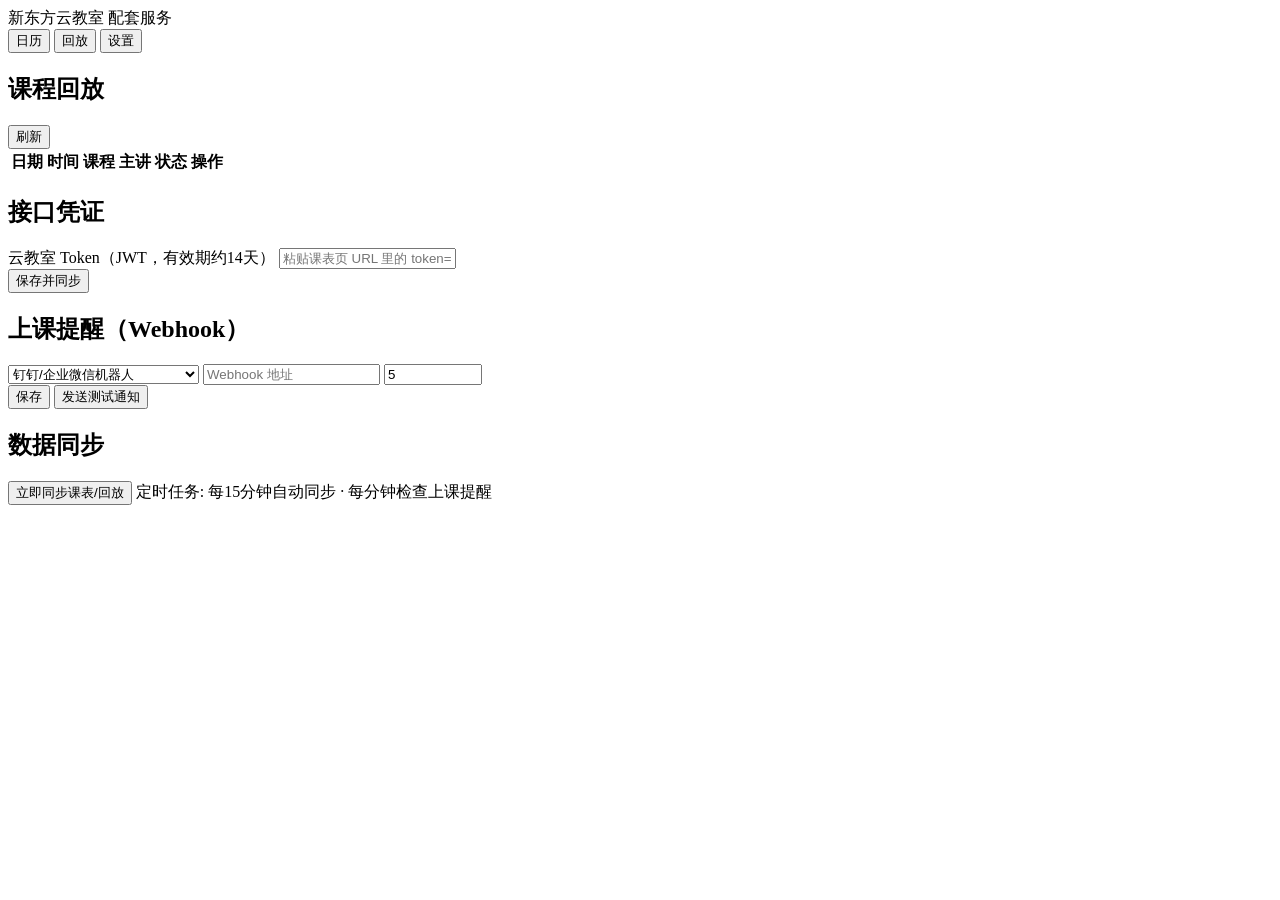
==== server/templates/index.html @ 28212e8d "xdf-roombox: 新东方云教室逆向工具集 - 接口清单: 66+96 REST 路径 / 域名 / 日志 URL (token 已脱敏) - 自动进教室 (auto_enter.ps1, CD" ====
<!DOCTYPE html>
<html lang="zh-CN">
<head>
  <meta charset="UTF-8">
  <meta name="viewport" content="width=device-width, initial-scale=1.0">
  <title>新东方云教室 · 配套服务</title>
  <link rel="stylesheet" href="/static/app.css">
</head>
<body>
  <header>
    <div class="brand">新东方云教室 <span class="sub">配套服务</span></div>
    <nav>
      <button class="tab active" data-tab="calendar">日历</button>
      <button class="tab" data-tab="playbacks">回放</button>
      <button class="tab" data-tab="settings">设置</button>
    </nav>
    <div id="statusbar" class="statusbar"></div>
  </header>

  <main>
    <section id="tab-calendar" class="tabpane active">
      <div id="calendar"></div>
    </section>

    <section id="tab-playbacks" class="tabpane">
      <div class="toolbar">
        <h2>课程回放</h2>
        <button class="btn sm" onclick="loadPlaybacks()">刷新</button>
        <span class="hint" id="pb-hint"></span>
      </div>
      <table class="table" id="pb-table">
        <thead><tr>
          <th>日期</th><th>时间</th><th>课程</th><th>主讲</th><th>状态</th><th>操作</th>
        </tr></thead>
        <tbody></tbody>
      </table>
    </section>

    <section id="tab-settings" class="tabpane">
      <div class="panel">
        <h2>接口凭证</h2>
        <label>云教室 Token（JWT，有效期约14天）
          <input type="password" id="s-token" placeholder="粘贴课表页 URL 里的 token= 参数" autocomplete="off">
        </label>
        <div class="row">
          <button class="btn" onclick="saveSettings()">保存并同步</button>
          <span class="hint" id="s-token-hint"></span>
        </div>
      </div>
      <div class="panel">
        <h2>上课提醒（Webhook）</h2>
        <div class="row">
          <select id="s-wtype">
            <option value="dingtalk">钉钉/企业微信机器人</option>
            <option value="wecom">企业微信（文本）</option>
            <option value="feishu">飞书机器人</option>
            <option value="generic">通用（JSON {title,content}）</option>
          </select>
          <input type="text" id="s-whook" placeholder="Webhook 地址">
          <input type="number" id="s-nmin" value="5" min="1" max="60" style="width:90px" title="提前多少分钟提醒">
        </div>
        <div class="row">
          <button class="btn" onclick="saveSettings()">保存</button>
          <button class="btn" onclick="testNotify()">发送测试通知</button>
        </div>
      </div>
      <div class="panel">
        <h2>数据同步</h2>
        <div class="row">
          <button class="btn" onclick="doSync()">立即同步课表/回放</button>
          <span class="hint">定时任务: 每15分钟自动同步 · 每分钟检查上课提醒</span>
        </div>
      </div>
    </section>
  </main>

  <div id="modal" class="modal-mask" style="display:none">
    <div class="modal">
      <div class="modal-head"><span id="m-title"></span><button class="close" onclick="closeModal()">×</button></div>
      <div class="modal-body" id="m-body"></div>
    </div>
  </div>

  <script src="/static/fullcalendar/index.global.min.js"></script>
  <script src="/static/fullcalendar/zh-cn.global.min.js"></script>
  <script src="/static/app.js"></script>
</body>
</html>
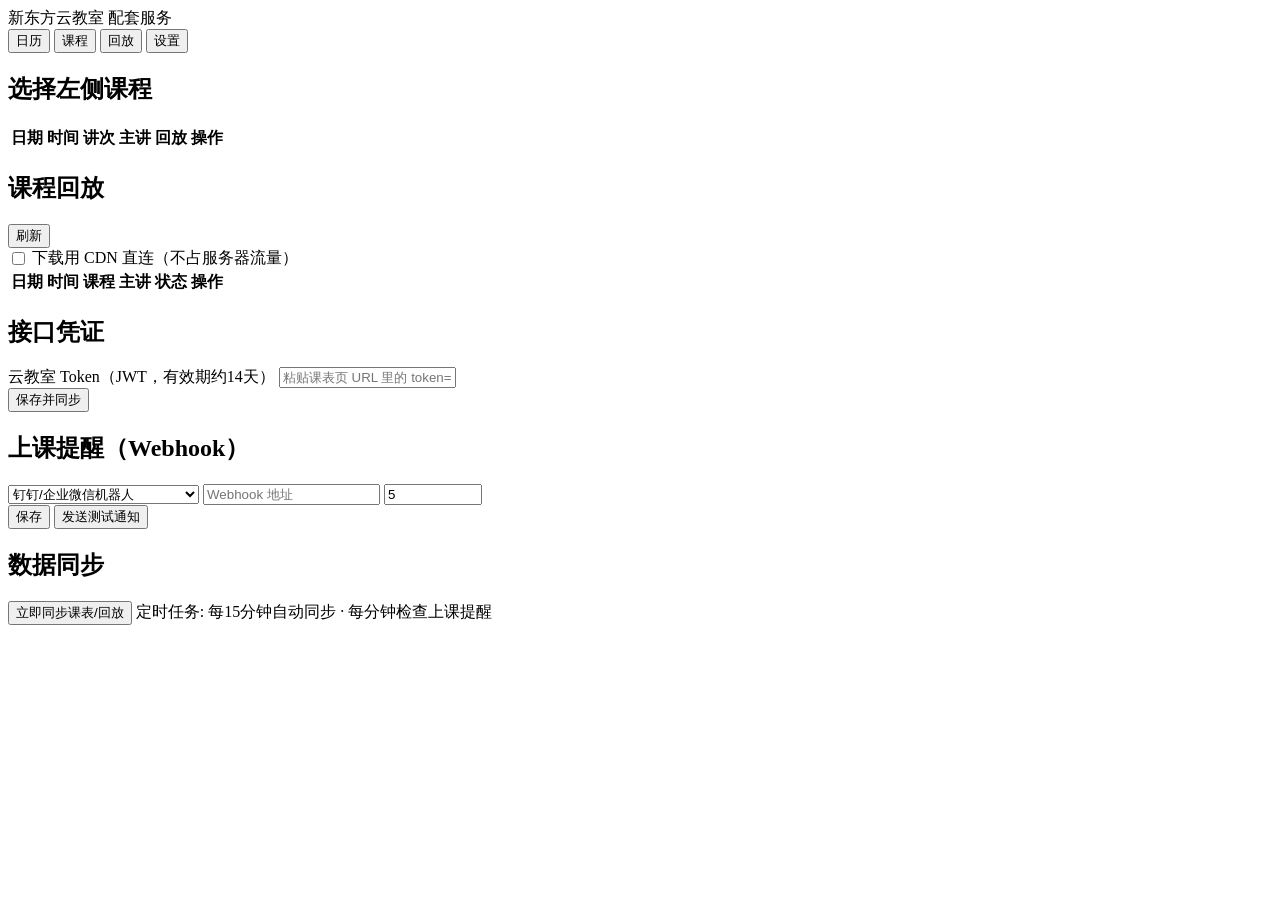
==== commit d2dddf42: "xdf-api: 全量历史同步(修复缺失课程) + 课程分类列表 + 下载双模式 1) 缺课修复: 旧同步只走 my-classes(仅当前 8 个班, 丢失导学班/基础阶段等历史班)。    改为 " ====
--- a/server/templates/index.html
+++ b/server/templates/index.html
@@ -11,6 +11,7 @@
     <div class="brand">新东方云教室 <span class="sub">配套服务</span></div>
     <nav>
       <button class="tab active" data-tab="calendar">日历</button>
+      <button class="tab" data-tab="classes">课程</button>
       <button class="tab" data-tab="playbacks">回放</button>
       <button class="tab" data-tab="settings">设置</button>
     </nav>
@@ -22,10 +23,31 @@
       <div id="calendar"></div>
     </section>
 
+    <section id="tab-classes" class="tabpane">
+      <div class="classes-layout">
+        <aside class="class-list" id="class-list"></aside>
+        <div class="class-detail">
+          <div class="toolbar">
+            <h2 id="class-title">选择左侧课程</h2>
+            <span class="hint" id="class-hint"></span>
+          </div>
+          <table class="table" id="class-table">
+            <thead><tr>
+              <th>日期</th><th>时间</th><th>讲次</th><th>主讲</th><th>回放</th><th>操作</th>
+            </tr></thead>
+            <tbody></tbody>
+          </table>
+        </div>
+      </div>
+    </section>
+
     <section id="tab-playbacks" class="tabpane">
       <div class="toolbar">
         <h2>课程回放</h2>
         <button class="btn sm" onclick="loadPlaybacks()">刷新</button>
+        <label class="hint" style="display:flex;align-items:center;gap:4px">
+          <input type="checkbox" id="pb-direct" style="width:auto"> 下载用 CDN 直连（不占服务器流量）
+        </label>
         <span class="hint" id="pb-hint"></span>
       </div>
       <table class="table" id="pb-table">
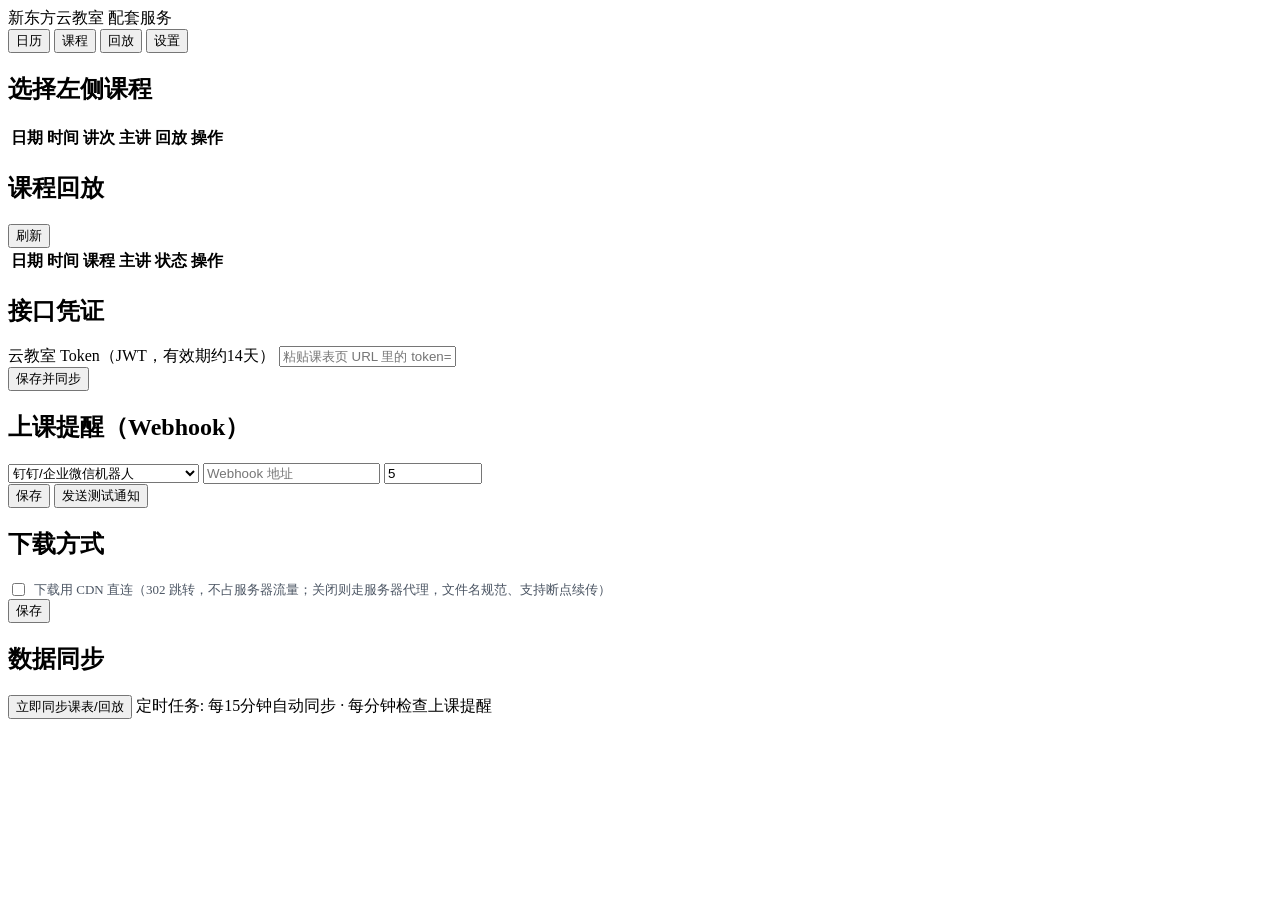
==== commit 94de33aa: "xdf-api: CDN 直连下载开关移入设置页 (服务端持久化) - /api/settings 新增 download_direct 字段, /api/status 返回当前值 - 设置页新增「下" ====
--- a/server/templates/index.html
+++ b/server/templates/index.html
@@ -45,9 +45,6 @@
       <div class="toolbar">
         <h2>课程回放</h2>
         <button class="btn sm" onclick="loadPlaybacks()">刷新</button>
-        <label class="hint" style="display:flex;align-items:center;gap:4px">
-          <input type="checkbox" id="pb-direct" style="width:auto"> 下载用 CDN 直连（不占服务器流量）
-        </label>
         <span class="hint" id="pb-hint"></span>
       </div>
       <table class="table" id="pb-table">
@@ -87,6 +84,16 @@
         </div>
       </div>
       <div class="panel">
+        <h2>下载方式</h2>
+        <label style="display:flex;align-items:center;gap:6px;font-size:13px;color:#4b5563">
+          <input type="checkbox" id="s-direct" style="width:auto">
+          下载用 CDN 直连（302 跳转，不占服务器流量；关闭则走服务器代理，文件名规范、支持断点续传）
+        </label>
+        <div class="row">
+          <button class="btn" onclick="saveSettings()">保存</button>
+        </div>
+      </div>
+      <div class="panel">
         <h2>数据同步</h2>
         <div class="row">
           <button class="btn" onclick="doSync()">立即同步课表/回放</button>
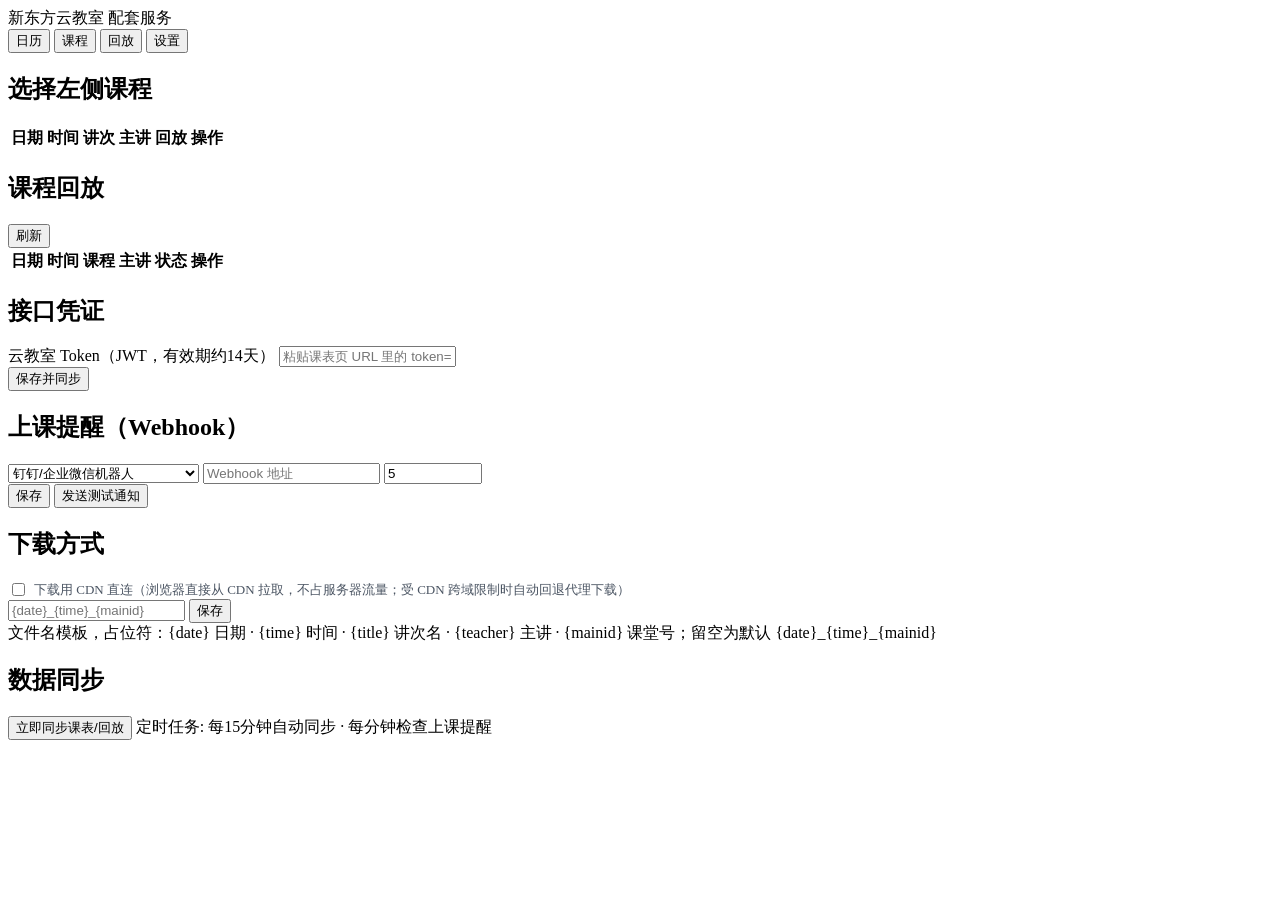
==== commit bc10de10: "xdf-api: CDN 直连下载改为浏览器流式拉取(可自定义文件名) + 文件名模板 问题: 之前直连模式是 302 跳转 CDN, 浏览器会直接打开网页播放器而不是下载; 且 CDN 决定文件名无" ====
--- a/server/templates/index.html
+++ b/server/templates/index.html
@@ -87,11 +87,13 @@
         <h2>下载方式</h2>
         <label style="display:flex;align-items:center;gap:6px;font-size:13px;color:#4b5563">
           <input type="checkbox" id="s-direct" style="width:auto">
-          下载用 CDN 直连（302 跳转，不占服务器流量；关闭则走服务器代理，文件名规范、支持断点续传）
+          下载用 CDN 直连（浏览器直接从 CDN 拉取，不占服务器流量；受 CDN 跨域限制时自动回退代理下载）
         </label>
         <div class="row">
+          <input type="text" id="s-dltpl" placeholder="{date}_{time}_{mainid}">
           <button class="btn" onclick="saveSettings()">保存</button>
         </div>
+        <div class="hint">文件名模板，占位符：{date} 日期 · {time} 时间 · {title} 讲次名 · {teacher} 主讲 · {mainid} 课堂号；留空为默认 {date}_{time}_{mainid}</div>
       </div>
       <div class="panel">
         <h2>数据同步</h2>
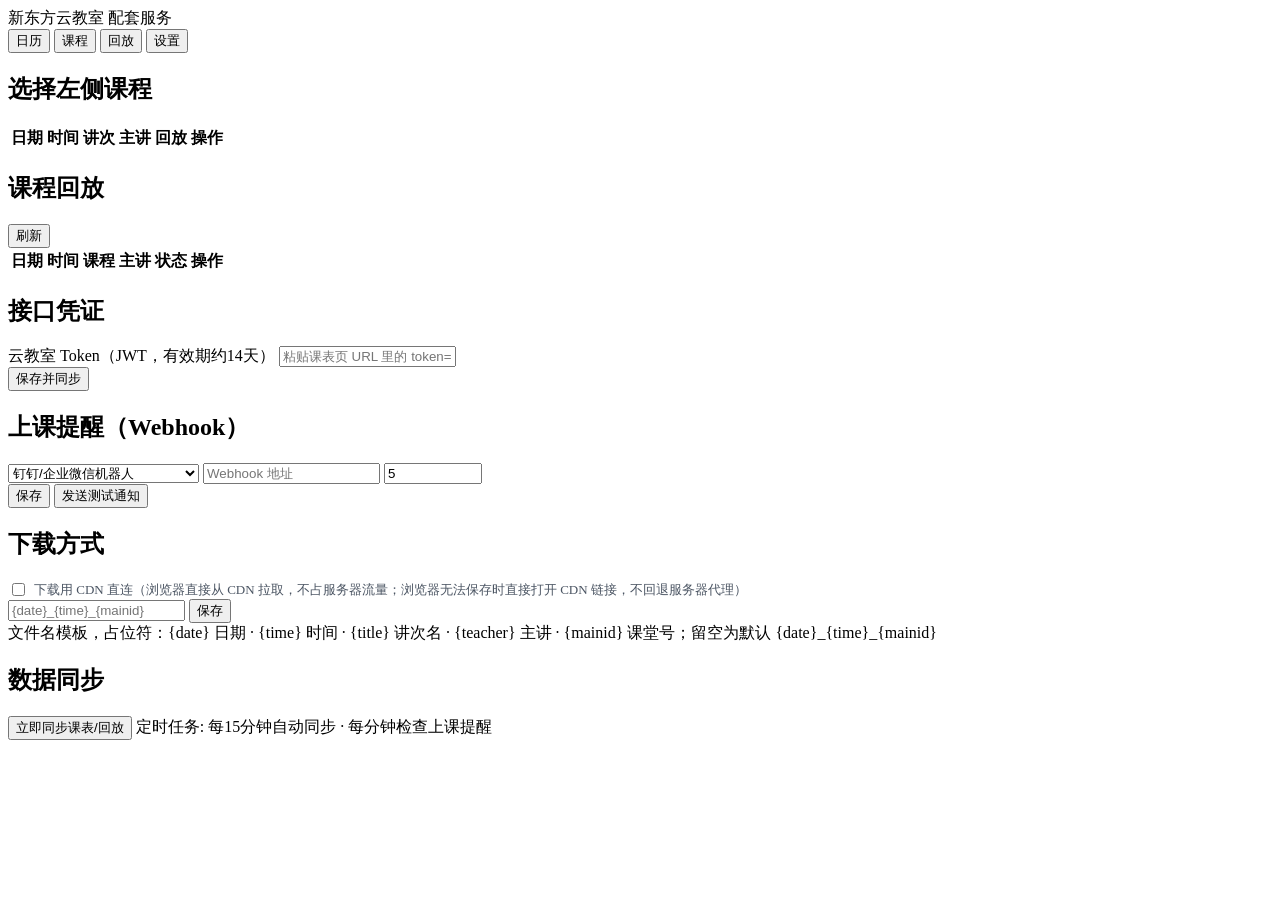
==== commit f0b54dca: "xdf-api: CDN 直连下载改为严格模式(不回退服务器代理) 按用户要求: 选中 CDN 下载后严格走 CDN, 不再回退服务器代理下载。 - fetch 成功: 浏览器流式拉取并本地保存为模板" ====
--- a/server/templates/index.html
+++ b/server/templates/index.html
@@ -87,7 +87,7 @@
         <h2>下载方式</h2>
         <label style="display:flex;align-items:center;gap:6px;font-size:13px;color:#4b5563">
           <input type="checkbox" id="s-direct" style="width:auto">
-          下载用 CDN 直连（浏览器直接从 CDN 拉取，不占服务器流量；受 CDN 跨域限制时自动回退代理下载）
+          下载用 CDN 直连（浏览器直接从 CDN 拉取，不占服务器流量；浏览器无法保存时直接打开 CDN 链接，不回退服务器代理）
         </label>
         <div class="row">
           <input type="text" id="s-dltpl" placeholder="{date}_{time}_{mainid}">
